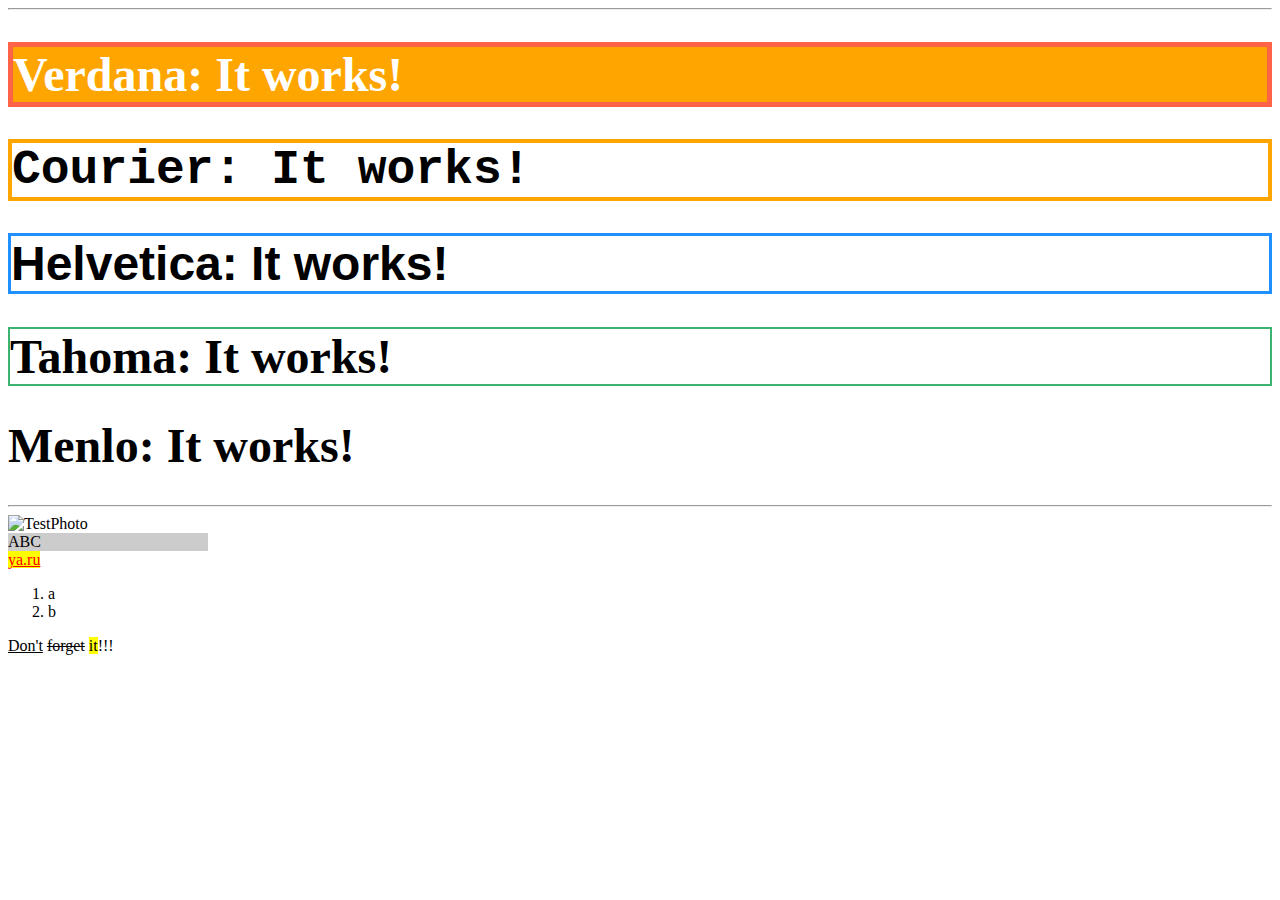
==== index.html @ 9c6b979e "initial commit" ====
<!DOCTYPE html>
<html>
<head>
<title>Test</title>
</head>
<body>
<hr>
<h1 style="border:5px solid Tomato; font-size:300%; background-color:Orange; font-family:verdana; text-align:left; color:#ffffff;">Verdana: It works!</h1>
<h1 style="border:4px solid Orange; font-size:300%; font-family:courier; text-align:left;">Courier: It works!</h1>
<h1 style="border:3px solid DodgerBlue; font-size:300%; font-family:helvetica; text-align:left;">Helvetica: It works!</h1>
<h1 style="border:2px solid MediumSeaGreen; font-size:300%; font-family:tahoma; text-align:left;">Tahoma: It works!</h1>
<h1 style="border:1px solid StateBlue; font-size:300%; font-family:menlo; text-align:left;">Menlo: It works!</h1>
<hr>
<img src="photo.jpg" alt="TestPhoto" width="108" height="138">
<br>
<div style="width:200px; background:#ccc;">ABC</div>
<a style="color:red; background-color:yellow;"href="https://www.yandex.ru">ya.ru</a>
<ol>
<li title="first">a</li>
<li title="second">b</li>
</ol>
<p><ins>Don't</ins> <del>forget</del> <mark>it</mark>!!!</p>
</body>
</html>
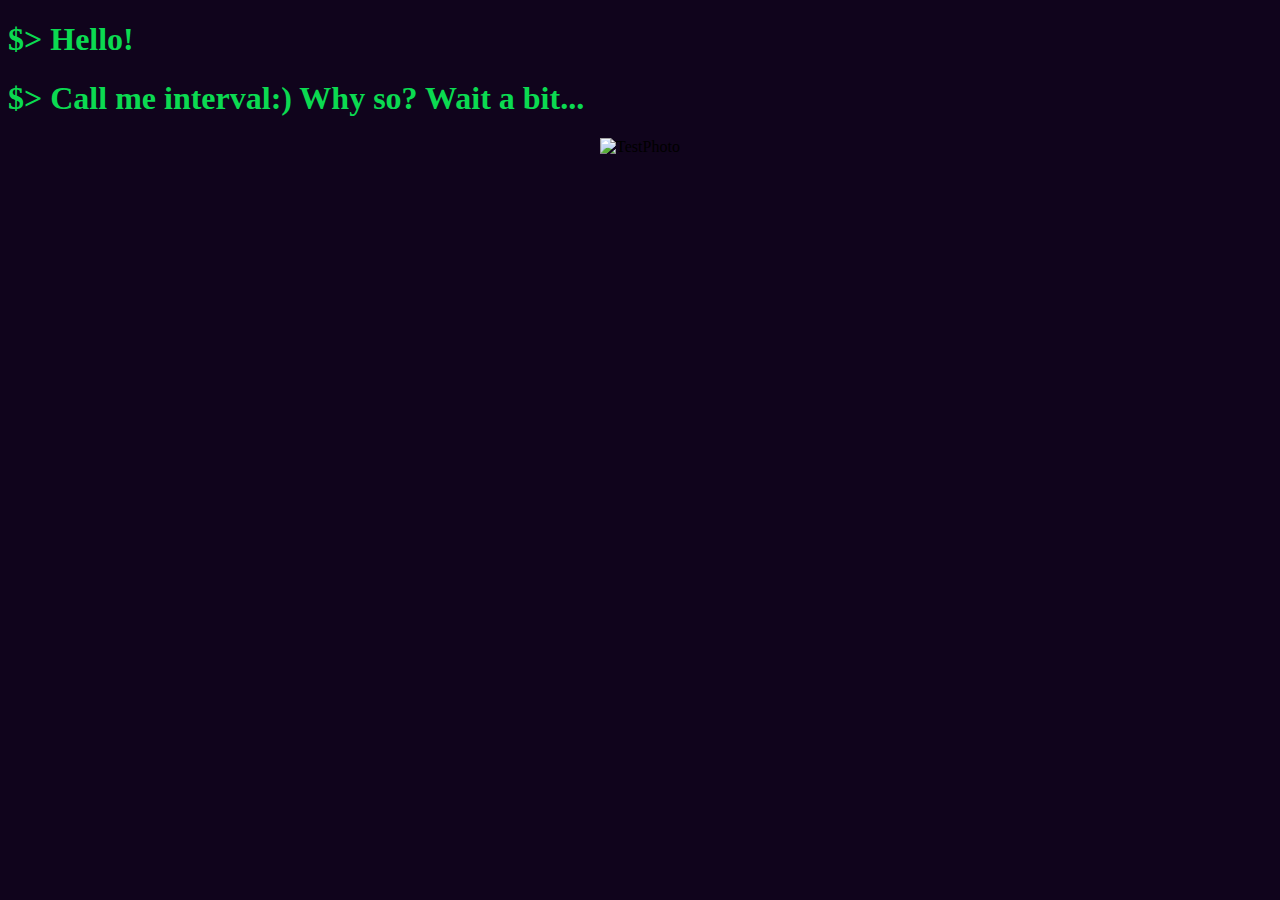
==== commit 2c69b6bd: "added all" ====
--- a/index.html
+++ b/index.html
@@ -1,24 +1,95 @@
 <!DOCTYPE html>
 <html>
 <head>
-<title>Test</title>
+    <meta charset="utf-8">
+    <title>in7erval</title>
+    <style type="text/css">
+        body {
+            background-color: #222222;
+            background-color: #1f1b24;
+            background-color: #10041c;
+        }
+    </style>
+    <!--
+    background-color: #3700b3;
+    background-color: #03dac5;
+    # define A_BLUE   0x00008b
+    # define B_BLUE   0x110573
+    # define C_BLUE   0x16085b
+    # define D_BLUE   0x170a45
+    # define E_BLUE   0x16082f
+    # define F_BLUE   0x10041c
+    # define BLACK    0x000000
+    # define A_VIOLET 0x8b00ff
+    # define B_VIOLET 0xa648ff
+    # define C_VIOLET 0xbd71ff
+    # define D_VIOLET 0xd195ff
+    # define E_VIOLET 0xe2b9ff
+    # define F_VIOLET 0xf1dcff
+    # define WHITE    0xffffff
+    <h1 style="border:5px solid Tomato; font-size:300%; font-family:verdana; text-align:left; color:#ffffff;">Verdana: It works!</h1>
+    <h1 style="border:4px solid Orange; font-size:300%; font-family:courier; text-align:left; color:#ffffff;">Courier: It works!</h1>
+    <h1 style="border:3px solid DodgerBlue; font-size:300%; font-family:helvetica; text-align:left; color:#ffffff;">Helvetica: It works!</h1>
+    <h1 style="border:2px solid MediumSeaGreen; font-size:300%; font-family:tahoma; text-align:left; color:#ffffff;">Tahoma: It works!</h1>
+    <h1 style="border:1px solid StateBlue; font-size:300%; font-family:menlo; text-align:left; color:#ffffff;">Menlo: It works!</h1>
+        <hr>
+        <br>
+    <div style="width:200px; background:#ccc;">ABC</div>
+    <a style="color:red; background-color:yellow;"href="https://www.yandex.ru">ya.ru</a>
+    <ol>
+        <li title="first">a</li>
+        <li title="second">b</li>
+    </ol>
+    <p><ins>Don't</ins> <del>forget</del> <mark>it</mark>!!!</p>
+    -->
+    <script type="text/javascript">
+        function createTable() {
+            document.write ('<table width="100%" border="1">');
+            for (i=1; i<6; i++) {
+                document.writeln("<tr>");
+                for (j=1; j<6; j++) document.write('<td style="color: red; text-align: center;">' + i + j + '<\/td>');
+                document.writeln("<\/tr>");
+            }
+            document.write ("<\/table> ");
+        }
+
+        let width = 1080;
+        let height = 1384;
+        window.addEventListener('scroll', function() {
+            let img = document.getElementById('image');
+            if (img.width <= 0) {
+                document.body.insertAdjacentHTML("beforeend", "<button><a href=\"test.html\">press me</a></button>");
+                return ;
+            }
+
+            img.width -= pageYOffset * 1.1;
+            img.heigth -= pageYOffset * 1.1;
+            document.getElementById('showScroll').innerHTML = pageYOffset + 'px';
+        });
+
+
+        function populate() {
+            while(true) {
+                let windowRelativeBottom = document.documentElement.getBoundingClientRect().bottom;
+                if (windowRelativeBottom > document.documentElement.clientHeight + 100) break;
+                document.body.insertAdjacentHTML("beforeend", "<div id=\"imageContainer\"style=\"text-align: center; overflow:auto;\"> <img onclick=\"bigger();\" id=\"image\" src=\"photo.jpg\" alt=\"TestPhoto\" width=\"54\" height=\"69\" aligh=\"middle\"> </div>");
+
+            }
+        }
+
+        function endless() {
+            window.addEventListener('scroll', populate);
+            populate(); // инициализация документа
+        }
+
+
+    </script>
 </head>
 <body>
-<hr>
-<h1 style="border:5px solid Tomato; font-size:300%; background-color:Orange; font-family:verdana; text-align:left; color:#ffffff;">Verdana: It works!</h1>
-<h1 style="border:4px solid Orange; font-size:300%; font-family:courier; text-align:left;">Courier: It works!</h1>
-<h1 style="border:3px solid DodgerBlue; font-size:300%; font-family:helvetica; text-align:left;">Helvetica: It works!</h1>
-<h1 style="border:2px solid MediumSeaGreen; font-size:300%; font-family:tahoma; text-align:left;">Tahoma: It works!</h1>
-<h1 style="border:1px solid StateBlue; font-size:300%; font-family:menlo; text-align:left;">Menlo: It works!</h1>
-<hr>
-<img src="photo.jpg" alt="TestPhoto" width="108" height="138">
-<br>
-<div style="width:200px; background:#ccc;">ABC</div>
-<a style="color:red; background-color:yellow;"href="https://www.yandex.ru">ya.ru</a>
-<ol>
-<li title="first">a</li>
-<li title="second">b</li>
-</ol>
-<p><ins>Don't</ins> <del>forget</del> <mark>it</mark>!!!</p>
+    <h1 style="font-family:monaco; text-align:left; color:#0bda51">$> Hello!</h1>
+    <h1 style="font-family:monaco; text-align:left; color:#0bda51">$> Call me interval:) Why so? Wait a bit...</h1>
+    <div id="imageContainer"style="text-align: center; overflow:auto;"> <img onclick="bigger();" id="image" src="photo.jpg" alt="TestPhoto" aligh="middle"> </div>
+    <div><p1 style="color:red;" id="showScroll"></p1></div>
+    <!-- <button ><a href="test.html">Test func</a></button> -->
 </body>
 </html>
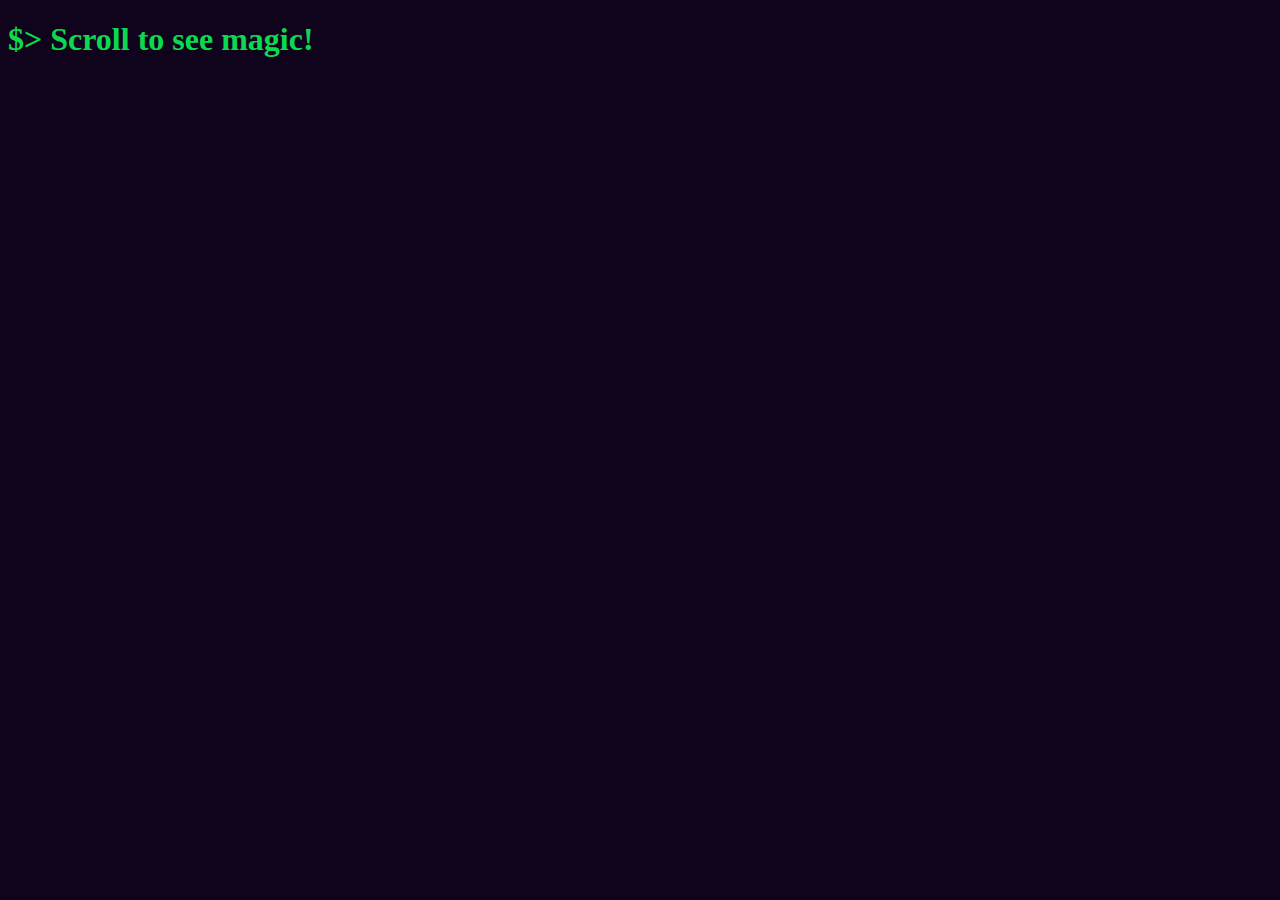
==== commit aff783d2: "added all" ====
--- a/index.html
+++ b/index.html
@@ -9,6 +9,17 @@
             background-color: #1f1b24;
             background-color: #10041c;
         }
+        h1 {
+            font-family:monaco;
+            text-align:left;
+            color:#0bda51;
+        }
+        h2 {
+            font-family:monaco;
+            text-align:left;
+            color:#0bda51;
+        }
+
     </style>
     <!--
     background-color: #3700b3;
@@ -55,15 +66,38 @@
 
         let width = 1080;
         let height = 1384;
+        let action = 1;
+        let startOffset = "undefined";
+        let dots = "...";
         window.addEventListener('scroll', function() {
-            let img = document.getElementById('image');
-            if (img.width <= 0) {
-                document.body.insertAdjacentHTML("beforeend", "<button><a href=\"test.html\">press me</a></button>");
-                return ;
+            if (action == 1) {
+                document.body.insertAdjacentHTML("beforeend", "<h1>$> Hello!</h1>");
+            } else if (action == 2) {
+                document.body.insertAdjacentHTML("beforeend", "<h1>$> Call me interval:) Why so? Wait a bit...</h1>");
+            } else if (action == 3) {
+                    document.body.insertAdjacentHTML("beforeend", "<h1>$> a bit...</h1>");
+            }  else if (action < 40) {
+                    document.body.insertAdjacentHTML("beforeend", `<h1>$> ${dots}</h1>`);
+                    dots += ".";
+            } else if (action == 40) {
+                document.body.insertAdjacentHTML("beforeend", "<div id=\"imageContainer\"style=\"text-align: center; overflow:auto;\"> <img onclick=\"bigger();\" id=\"image\" src=\"photo.jpg\" alt=\"TestPhoto\" aligh=\"middle\"> </div>");
+            } else {
+                if (startOffset == "undefined") startOffset = pageYOffset;
+                let img = document.getElementById('image');
+                if (img.width <= 0) {
+                    document.body.insertAdjacentHTML("beforeend", "<h1><a href=\"test.html\">press me</a></h1>");
+                    return ;
+                }
+                if (pageYOffset - startOffset < 0) {
+                    img.width += 5;
+                    img.heigth += 5;
+                } else {
+                    img.width -= 5;
+                    img.heigth -= 5;
+                }
             }
-
-            img.width -= pageYOffset * 1.1;
-            img.heigth -= pageYOffset * 1.1;
+            if (action < 41)
+                action++;
             document.getElementById('showScroll').innerHTML = pageYOffset + 'px';
         });
 
@@ -86,10 +120,14 @@
     </script>
 </head>
 <body>
-    <h1 style="font-family:monaco; text-align:left; color:#0bda51">$> Hello!</h1>
-    <h1 style="font-family:monaco; text-align:left; color:#0bda51">$> Call me interval:) Why so? Wait a bit...</h1>
+    <h1>$> Scroll to see magic!</h1>
+    <!--
+    <h1>$> Hello!</h1>
+    <h1>$> Call me interval:) Why so? Wait a bit...</h1>
+    <h1>$> Just scroll down...</h1>
     <div id="imageContainer"style="text-align: center; overflow:auto;"> <img onclick="bigger();" id="image" src="photo.jpg" alt="TestPhoto" aligh="middle"> </div>
     <div><p1 style="color:red;" id="showScroll"></p1></div>
-    <!-- <button ><a href="test.html">Test func</a></button> -->
+    <button ><a href="test.html">Test func</a></button>
+    -->
 </body>
 </html>
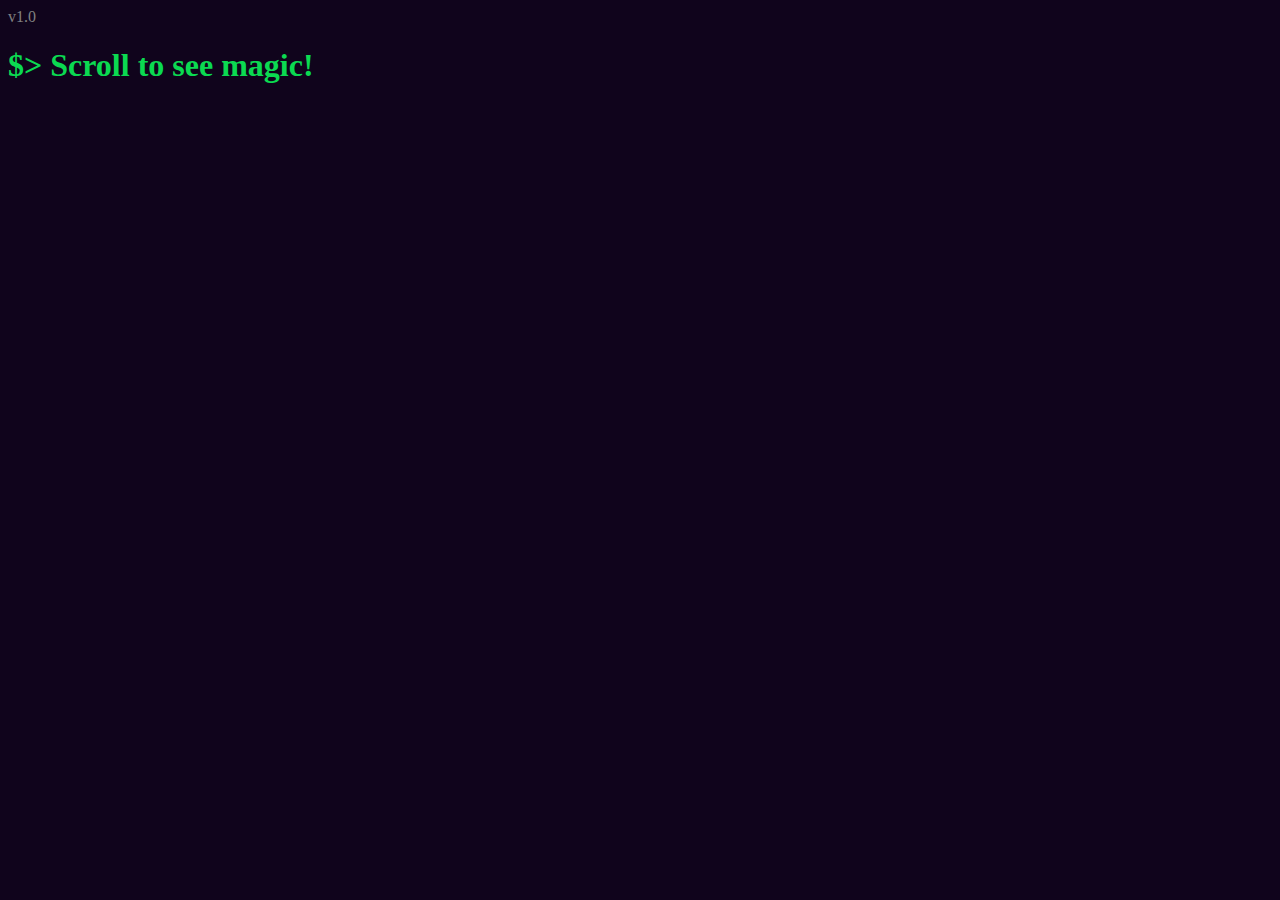
==== commit 9d396b41: "added all" ====
--- a/index.html
+++ b/index.html
@@ -69,6 +69,7 @@
         let action = 1;
         let startOffset = "undefined";
         let dots = "...";
+        let id = 0;
         window.addEventListener('scroll', function() {
             if (action == 1) {
                 document.body.insertAdjacentHTML("beforeend", "<h1>$> Hello!</h1>");
@@ -76,16 +77,23 @@
                 document.body.insertAdjacentHTML("beforeend", "<h1>$> Call me interval:) Why so? Wait a bit...</h1>");
             } else if (action == 3) {
                     document.body.insertAdjacentHTML("beforeend", "<h1>$> a bit...</h1>");
-            }  else if (action < 40) {
-                    document.body.insertAdjacentHTML("beforeend", `<h1>$> ${dots}</h1>`);
-                    dots += ".";
-            } else if (action == 40) {
-                document.body.insertAdjacentHTML("beforeend", "<div id=\"imageContainer\"style=\"text-align: center; overflow:auto;\"> <img onclick=\"bigger();\" id=\"image\" src=\"photo.jpg\" alt=\"TestPhoto\" aligh=\"middle\"> </div>");
+            }  else if (action < 100) {
+                    if (action % 3 == 0) {
+                        document.body.insertAdjacentHTML("beforeend", `<h1>$> ${dots}</h1>`);
+                        dots += ".";
+                    }
+            } else if (action == 100) {
+                document.body.insertAdjacentHTML("beforeend", `<div id="imageContainer" style="text-align: center; overflow:auto;"> <img onclick="bigger();" id="image${id}" src="photo.jpg" alt="TestPhoto" aligh="middle"> </div>`);
             } else {
                 if (startOffset == "undefined") startOffset = pageYOffset;
-                let img = document.getElementById('image');
+                let img = document.getElementById(`image${id}`);
                 if (img.width <= 0) {
-                    document.body.insertAdjacentHTML("beforeend", "<h1><a href=\"test.html\">press me</a></h1>");
+                    document.body.insertAdjacentHTML("beforeend", "<br><br><br><br><br>");
+                    action = 1;
+                    dots = "...";
+                    startOffset = "undefined";
+                    id++;
+                    // document.body.insertAdjacentHTML("beforeend", "<h1><a href=\"https://github.com/in7erval\">press me</a></h1>");
                     return ;
                 }
                 if (pageYOffset - startOffset < 0) {
@@ -96,9 +104,9 @@
                     img.heigth -= 5;
                 }
             }
-            if (action < 41)
+            if (action < 101)
                 action++;
-            document.getElementById('showScroll').innerHTML = pageYOffset + 'px';
+            // document.getElementById('showScroll').innerHTML = pageYOffset + 'px';
         });
 
 
@@ -120,6 +128,7 @@
     </script>
 </head>
 <body>
+    <h9 style="color:grey">v1.0</h9>
     <h1>$> Scroll to see magic!</h1>
     <!--
     <h1>$> Hello!</h1>
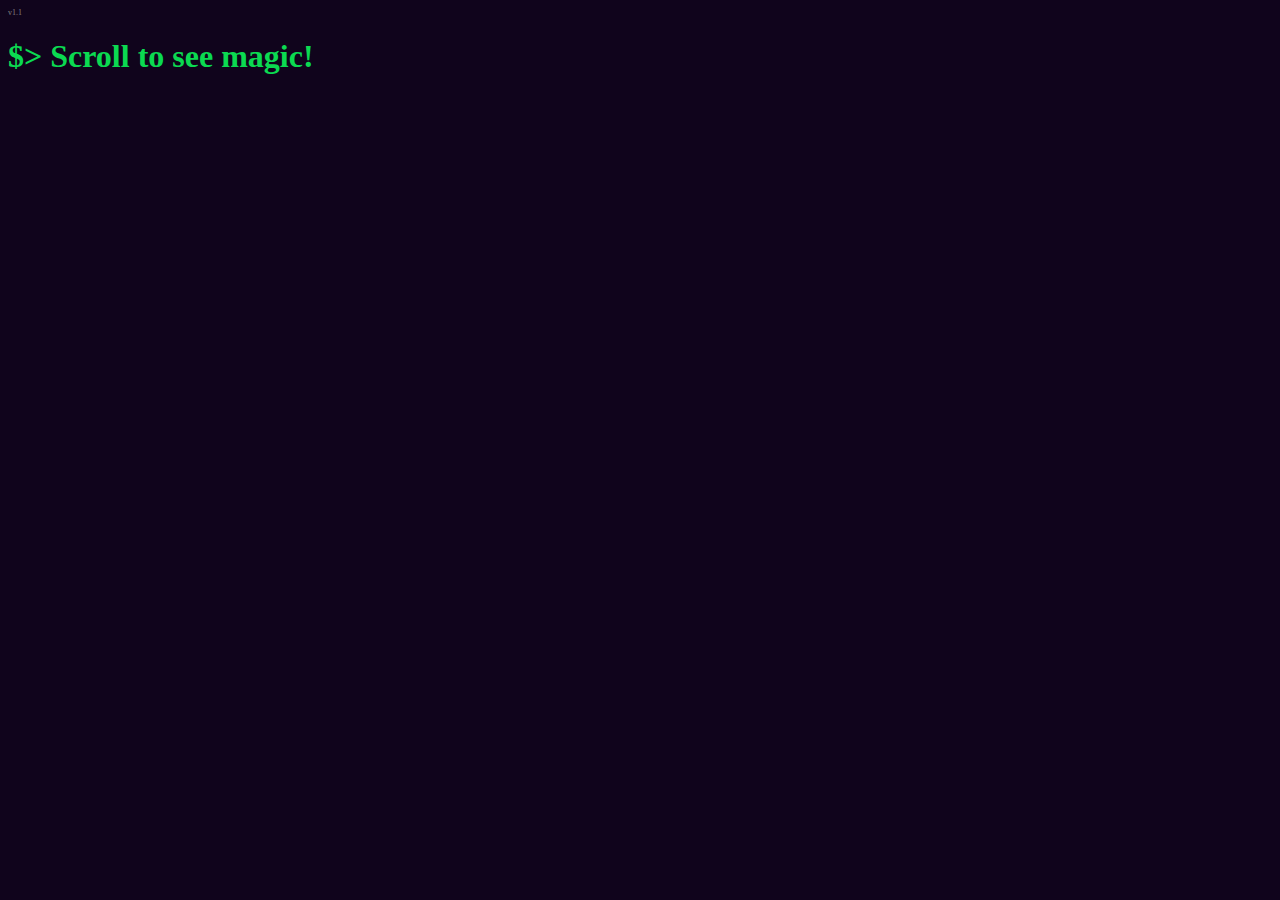
==== commit 2ef48234: "v1.1" ====
--- a/index.html
+++ b/index.html
@@ -1,59 +1,74 @@
 <!DOCTYPE html>
 <html>
 <head>
-    <meta charset="utf-8">
-    <title>in7erval</title>
-    <style type="text/css">
-        body {
-            background-color: #222222;
-            background-color: #1f1b24;
-            background-color: #10041c;
-        }
-        h1 {
-            font-family:monaco;
-            text-align:left;
-            color:#0bda51;
-        }
-        h2 {
-            font-family:monaco;
-            text-align:left;
-            color:#0bda51;
-        }
+	<meta charset="utf-8">
+	<title>in7erval</title>
+	<style type="text/css">
+		body {
+			background-color: #222222;
+			background-color: #1f1b24;
+			background-color: #10041c;
+		}
+		h1 {
+			font-family:monaco;
+			text-align:left;
+			color:#0bda51;
+		}
+		h2 {
+			font-family:monaco;
+			text-align:left;
+			color:#0bda51;
+		}
 
-    </style>
-    <!--
-    background-color: #3700b3;
-    background-color: #03dac5;
-    # define A_BLUE   0x00008b
-    # define B_BLUE   0x110573
-    # define C_BLUE   0x16085b
-    # define D_BLUE   0x170a45
-    # define E_BLUE   0x16082f
-    # define F_BLUE   0x10041c
-    # define BLACK    0x000000
-    # define A_VIOLET 0x8b00ff
-    # define B_VIOLET 0xa648ff
-    # define C_VIOLET 0xbd71ff
-    # define D_VIOLET 0xd195ff
-    # define E_VIOLET 0xe2b9ff
-    # define F_VIOLET 0xf1dcff
-    # define WHITE    0xffffff
-    <h1 style="border:5px solid Tomato; font-size:300%; font-family:verdana; text-align:left; color:#ffffff;">Verdana: It works!</h1>
-    <h1 style="border:4px solid Orange; font-size:300%; font-family:courier; text-align:left; color:#ffffff;">Courier: It works!</h1>
-    <h1 style="border:3px solid DodgerBlue; font-size:300%; font-family:helvetica; text-align:left; color:#ffffff;">Helvetica: It works!</h1>
-    <h1 style="border:2px solid MediumSeaGreen; font-size:300%; font-family:tahoma; text-align:left; color:#ffffff;">Tahoma: It works!</h1>
-    <h1 style="border:1px solid StateBlue; font-size:300%; font-family:menlo; text-align:left; color:#ffffff;">Menlo: It works!</h1>
-        <hr>
-        <br>
-    <div style="width:200px; background:#ccc;">ABC</div>
-    <a style="color:red; background-color:yellow;"href="https://www.yandex.ru">ya.ru</a>
-    <ol>
-        <li title="first">a</li>
-        <li title="second">b</li>
-    </ol>
-    <p><ins>Don't</ins> <del>forget</del> <mark>it</mark>!!!</p>
-    -->
-    <script type="text/javascript">
+	</style>
+	<!-- Yandex.Metrika counter -->
+	<script type="text/javascript" >
+        (function(m,e,t,r,i,k,a){m[i]=m[i]||function(){(m[i].a=m[i].a||[]).push(arguments)};
+            m[i].l=1*new Date();k=e.createElement(t),a=e.getElementsByTagName(t)[0],k.async=1,k.src=r,a.parentNode.insertBefore(k,a)})
+        (window, document, "script", "https://mc.yandex.ru/metrika/tag.js", "ym");
+
+        ym(65702845, "init", {
+            clickmap:true,
+            trackLinks:true,
+            accurateTrackBounce:true,
+            webvisor:true
+        });
+	</script>
+	<noscript><div><img src="https://mc.yandex.ru/watch/65702845" style="position:absolute; left:-9999px;" alt="" /></div></noscript>
+	<!-- /Yandex.Metrika counter -->
+	<!--
+	background-color: #3700b3;
+	background-color: #03dac5;
+	# define A_BLUE   0x00008b
+	# define B_BLUE   0x110573
+	# define C_BLUE   0x16085b
+	# define D_BLUE   0x170a45
+	# define E_BLUE   0x16082f
+	# define F_BLUE   0x10041c
+	# define BLACK    0x000000
+	# define A_VIOLET 0x8b00ff
+	# define B_VIOLET 0xa648ff
+	# define C_VIOLET 0xbd71ff
+	# define D_VIOLET 0xd195ff
+	# define E_VIOLET 0xe2b9ff
+	# define F_VIOLET 0xf1dcff
+	# define WHITE    0xffffff
+	<h1 style="border:5px solid Tomato; font-size:300%; font-family:verdana; text-align:left; color:#ffffff;">Verdana: It works!</h1>
+	<h1 style="border:4px solid Orange; font-size:300%; font-family:courier; text-align:left; color:#ffffff;">Courier: It works!</h1>
+	<h1 style="border:3px solid DodgerBlue; font-size:300%; font-family:helvetica; text-align:left; color:#ffffff;">Helvetica: It works!</h1>
+	<h1 style="border:2px solid MediumSeaGreen; font-size:300%; font-family:tahoma; text-align:left; color:#ffffff;">Tahoma: It works!</h1>
+	<h1 style="border:1px solid StateBlue; font-size:300%; font-family:menlo; text-align:left; color:#ffffff;">Menlo: It works!</h1>
+		<hr>
+		<br>
+	<div style="width:200px; background:#ccc;">ABC</div>
+	<a style="color:red; background-color:yellow;"href="https://www.yandex.ru">ya.ru</a>
+	<ol>
+		<li title="first">a</li>
+		<li title="second">b</li>
+	</ol>
+	<p><ins>Don't</ins> <del>forget</del> <mark>it</mark>!!!</p>
+	-->
+	<script type="text/javascript">
         function createTable() {
             document.write ('<table width="100%" border="1">');
             for (i=1; i<6; i++) {
@@ -64,6 +79,30 @@
             document.write ("<\/table> ");
         }
 
+        function sleep(milliseconds) {
+            const date = Date.now();
+            let currentDate = null;
+            do {
+                currentDate = Date.now();
+            } while (currentDate - date < milliseconds);
+        }
+
+        let countV = 0;
+
+        function redirect_to(link) {
+            let sec = 5;
+            document.body.insertAdjacentHTML("beforeend", `<h1 id="redirect"></h1>`);
+            let redirect = document.getElementById("redirect");
+            while (true) {
+                document.body.insertAdjacentHTML("beforeend", `<h1 id="redirect">Перенаправление через ${sec--} секунд</h1>`);
+                document.body.insertAdjacentHTML("beforeend", `<br><br>`);
+                if (sec <= 0)
+                    break;
+                sleep(1000);
+            }
+            window.location.href = link;
+        }
+
         let width = 1080;
         let height = 1384;
         let action = 1;
@@ -71,21 +110,35 @@
         let dots = "...";
         let id = 0;
         window.addEventListener('scroll', function() {
-            if (action == 1) {
+            if (action === 1) {
                 document.body.insertAdjacentHTML("beforeend", "<h1>$> Hello!</h1>");
-            } else if (action == 2) {
+                action++;
+            } else if (action === 2) {
                 document.body.insertAdjacentHTML("beforeend", "<h1>$> Call me interval:) Why so? Wait a bit...</h1>");
-            } else if (action == 3) {
-                    document.body.insertAdjacentHTML("beforeend", "<h1>$> a bit...</h1>");
+                action++;
+            } else if (action === 3) {
+                document.body.insertAdjacentHTML("beforeend", "<h1>$> a bit...</h1>");
+                action++;
             }  else if (action < 100) {
-                    if (action % 3 == 0) {
-                        document.body.insertAdjacentHTML("beforeend", `<h1>$> ${dots}</h1>`);
-                        dots += ".";
-                    }
-            } else if (action == 100) {
-                document.body.insertAdjacentHTML("beforeend", `<div id="imageContainer" style="text-align: center; overflow:auto;"> <img onclick="bigger();" id="image${id}" src="photo.jpg" alt="TestPhoto" aligh="middle"> </div>`);
-            } else {
-                if (startOffset == "undefined") startOffset = pageYOffset;
+                if (action % 3 === 0) {
+                    document.body.insertAdjacentHTML("beforeend", `<h1>$> ${dots}</h1>`);
+                    dots += ".";
+                }
+                action++;
+            } else if (action < 130) {
+                document.body.insertAdjacentHTML("beforeend", "<br>");
+                action++;
+                //document.body.insertAdjacentHTML("beforeend", `<div id="imageContainer" style="text-align: center; overflow:auto;"> <img onclick="bigger();" id="image${id}" src="photo.jpg" alt="TestPhoto" aligh="middle"> </div>`);
+            } else if (action === 130) {
+                document.body.insertAdjacentHTML("beforeend", "<h1>$> You are welcome!</h1>");
+                sleep(500);
+                window.location.href = "page.html";
+                action = 0;
+            }
+            /* else {
+                //window.location.href = "test.html";
+
+                if (startOffset === "undefined") startOffset = pageYOffset;
                 let img = document.getElementById(`image${id}`);
                 if (img.width <= 0) {
                     document.body.insertAdjacentHTML("beforeend", "<br><br><br><br><br>");
@@ -102,10 +155,11 @@
                 } else {
                     img.width -= 5;
                     img.heigth -= 5;
+                    img.style.opacity -= 0.05;
                 }
+
             }
-            if (action < 101)
-                action++;
+            */
             // document.getElementById('showScroll').innerHTML = pageYOffset + 'px';
         });
 
@@ -125,18 +179,18 @@
         }
 
 
-    </script>
+	</script>
 </head>
 <body>
-    <h9 style="color:grey">v1.0</h9>
-    <h1>$> Scroll to see magic!</h1>
-    <!--
-    <h1>$> Hello!</h1>
-    <h1>$> Call me interval:) Why so? Wait a bit...</h1>
-    <h1>$> Just scroll down...</h1>
-    <div id="imageContainer"style="text-align: center; overflow:auto;"> <img onclick="bigger();" id="image" src="photo.jpg" alt="TestPhoto" aligh="middle"> </div>
-    <div><p1 style="color:red;" id="showScroll"></p1></div>
-    <button ><a href="test.html">Test func</a></button>
-    -->
+<p style="color:grey; font-size:50%;">v1.1</p>
+<h1>$> Scroll to see magic!</h1>
+<!--
+<h1>$> Hello!</h1>
+<h1>$> Call me interval:) Why so? Wait a bit...</h1>
+<h1>$> Just scroll down...</h1>
+<div id="imageContainer"style="text-align: center; overflow:auto;"> <img onclick="bigger();" id="image" src="photo.jpg" alt="TestPhoto" aligh="middle"> </div>
+<div><p1 style="color:red;" id="showScroll"></p1></div>
+<button ><a href="test.html">Test func</a></button>
+-->
 </body>
 </html>
